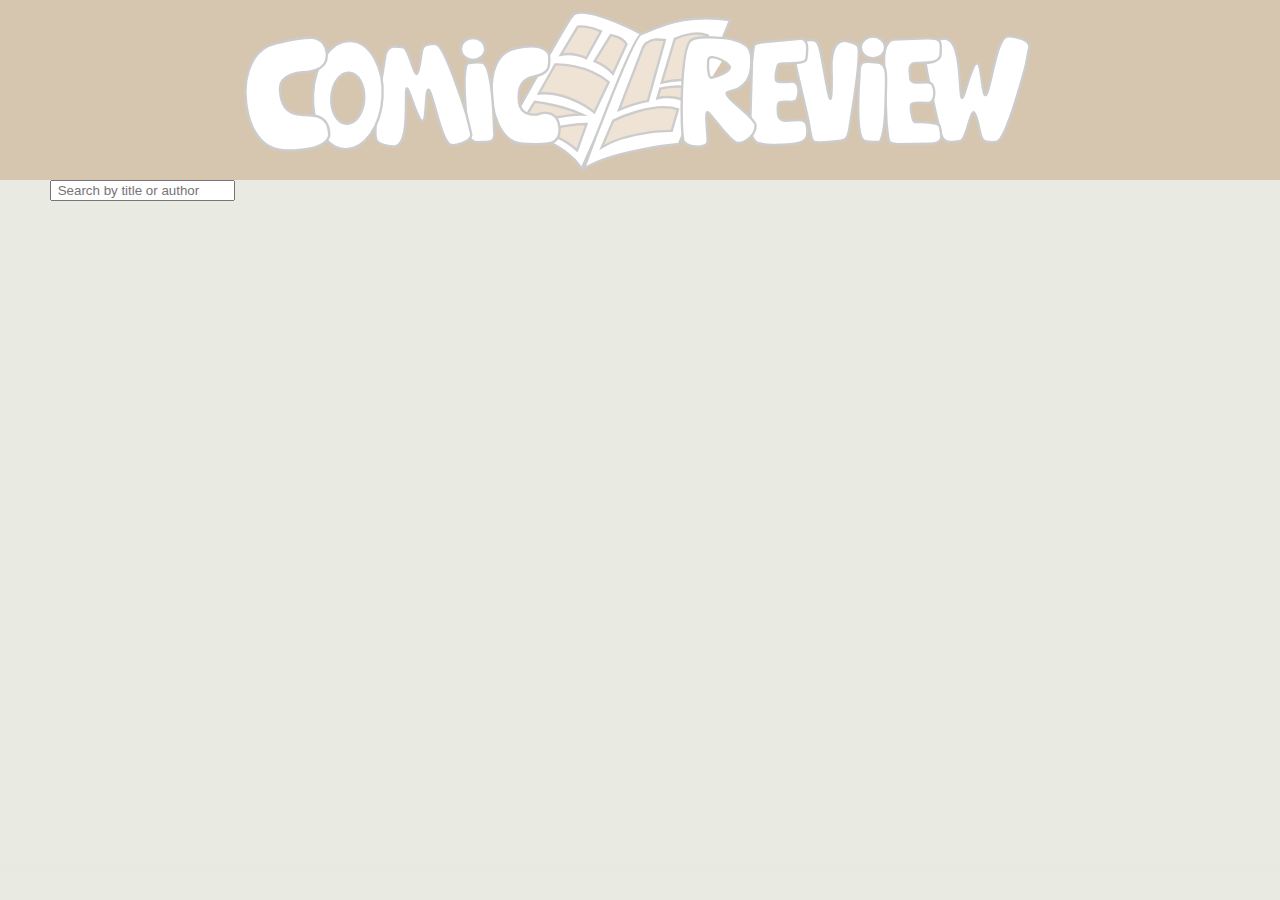
==== index.html @ 8aa9273a "searchbar and overlay" ====
<!DOCTYPE html>
<html lang="en">

<head>
	<meta charset="utf-8">
	<meta name="viewport" content="width=device-width, initial-scale=1">
	<title>Comic Review log</title>
	<link rel="stylesheet" type="text/css" href="style.css">
	<link href="https://fonts.googleapis.com/css?family=Roboto+Condensed&display=swap" rel="stylesheet">
	<link href="https://fonts.googleapis.com/css?family=Roboto+Condensed:700&display=swap" rel="stylesheet">
	<!--headers-->
	<link href="https://fonts.googleapis.com/css?family=Roboto&display=swap" rel="stylesheet"> <!-- p and smaller text -->
	<link rel='icon' href='favicon.ico' type='image/x-icon'/>
</head>

<body>
	<header>
		<div id="logo1"></div>
	</header>
	<nav>
        <div id="searchBar"><input type="text" placeholder=" Search by title or author"></div>
		<div id="tagList"></div>
	</nav>

	<main>
		<img id="testImg" src="" ;>
	</main>
	<div id="overlay"></div>
	<template class="comicTemp">
		<article class="comicPanel">
			<p class="rating"></p>
			<img class="cover" src="" alt="">
		</article>
	</template>
	<template class="tagTemp">
		<div class="tagBox">
			<input type="checkbox">
			<label></label>
		</div>
	</template>
	<script src="script.js"></script>
</body></html>
---- style.css ----
* {
	margin: 0 auto;
}

body {
	background-color: #E9EAE2;
}

img {
	width: 100%;
}

h2 {
	font-family: 'Roboto Condensed', sans-serif;
}

p {
	font-family: 'Roboto', sans-serif;
}

header {
	height: 20vh;
	background-color: #d7c6af;
	background-image: url(long%20book%20middle.svg);
	background-repeat: no-repeat;
	background-position: center;
}

.tagBox {
	margin-left: 0;
}

nav {
    max-width: 1200px;
}
/* Front Page */
nav #tagList {
	padding: 10px;
	display: grid;
	grid-template-columns: repeat(auto-fill, minmax(200px, 1fr));
	padding-bottom: 5vh;
    font-family: 'Roboto', sans-serif;
    font-size: 1em;
}

#tagList label {
	text-transform: capitalize;
}
nav #searchBar {
    padding-left: 10px;
    
}

main {
	display: grid;
	grid-template-columns: repeat(auto-fill, minmax(150px, 1fr));
	grid-gap: 10px;
	max-width: 1200px;
	margin: 0 auto;
}

.comicPanel {
	margin-bottom: 20px;
	/*	background-color: #D7C6AF;*/
	border-radius: 3px;
	animation: coverIn 0.6s ease-out both;
    align-self: end;
    position: relative;
}

.comicPanel .rating {
	position: absolute;
	bottom: 4px;
	right: -2px;
	background-color: aliceblue;
	border-top-left-radius: 8px;
	border: 1px solid grey;
	padding: 2px 2px 0px 5px;
	font-family: 'Roboto Condensed', sans-serif;
	text-align: center;
	font-size: 1.5em;
	font-weight: bold;
}

.comicPanel .cover {
	border: 1px solid grey;
    overflow:hidden;
}

#overlay {
    position: fixed;
    bottom:0;
    width: 100%;
    height: 5%;
    background-image: linear-gradient(to bottom, rgba(233,234,226,0), rgba(233,234,226,1));
}

@keyframes coverIn {
	0% {
		transform: translateX(10px);
		opacity: 0;
	}

	50% {
		opacity: 0.3;
	}

	100% {
		transform: translateX(0);
		opacity: 1;
	}
}

.comicPanel .cover:hover {
	cursor: pointer;
	box-shadow: 5px 5px 1px 0px grey;
}

/* Single View */
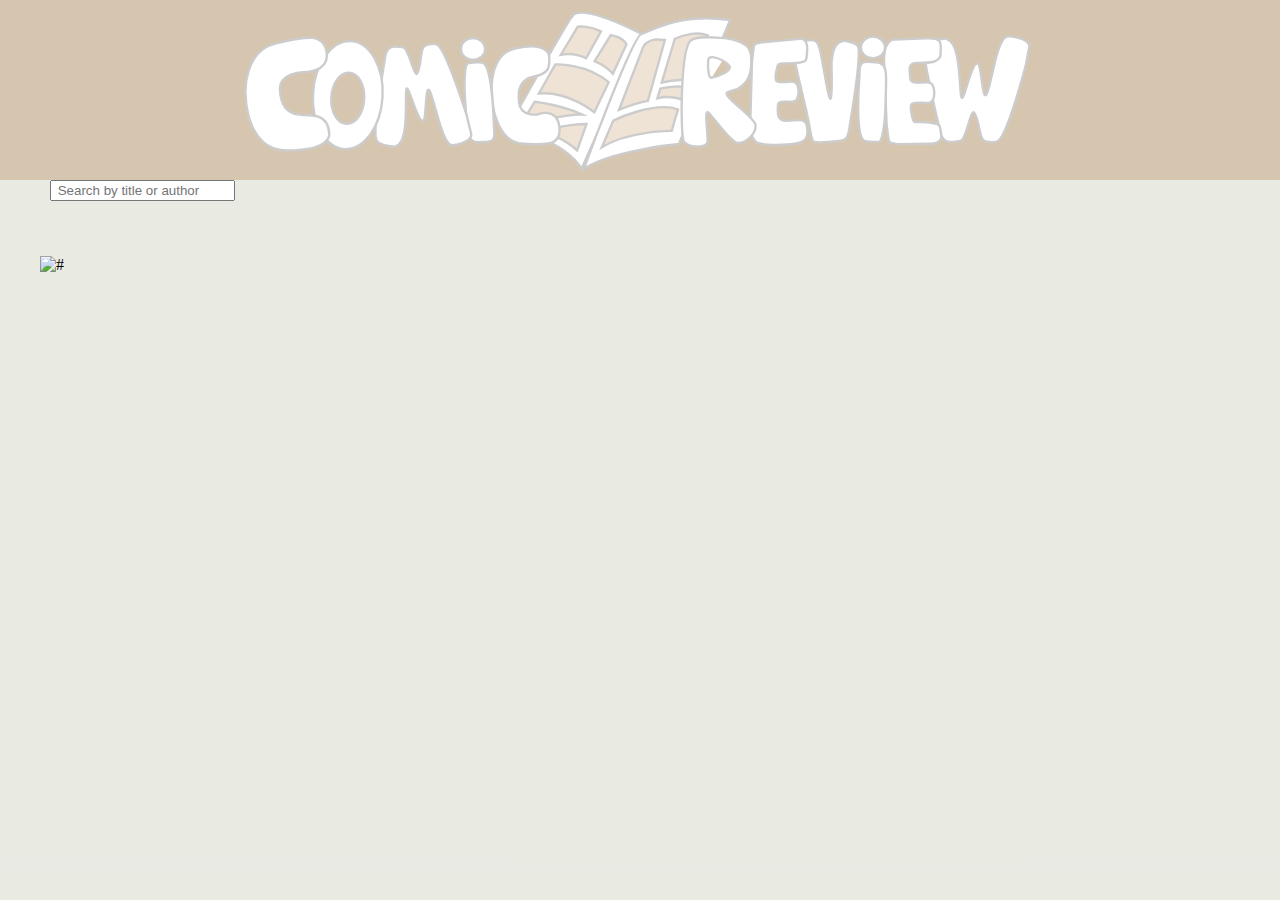
==== commit 03f14bc6: "singleview page title" ====
--- a/index.html
+++ b/index.html
@@ -23,13 +23,13 @@
 	</nav>
 
 	<main>
-		<img id="testImg" src="" ;>
+        <img id="testImg" src="#" alt="#">
 	</main>
 	<div id="overlay"></div>
 	<template class="comicTemp">
 		<article class="comicPanel">
 			<p class="rating"></p>
-			<img class="cover" src="" alt="">
+			<img class="cover" src="#" alt="#">
 		</article>
 	</template>
 	<template class="tagTemp">
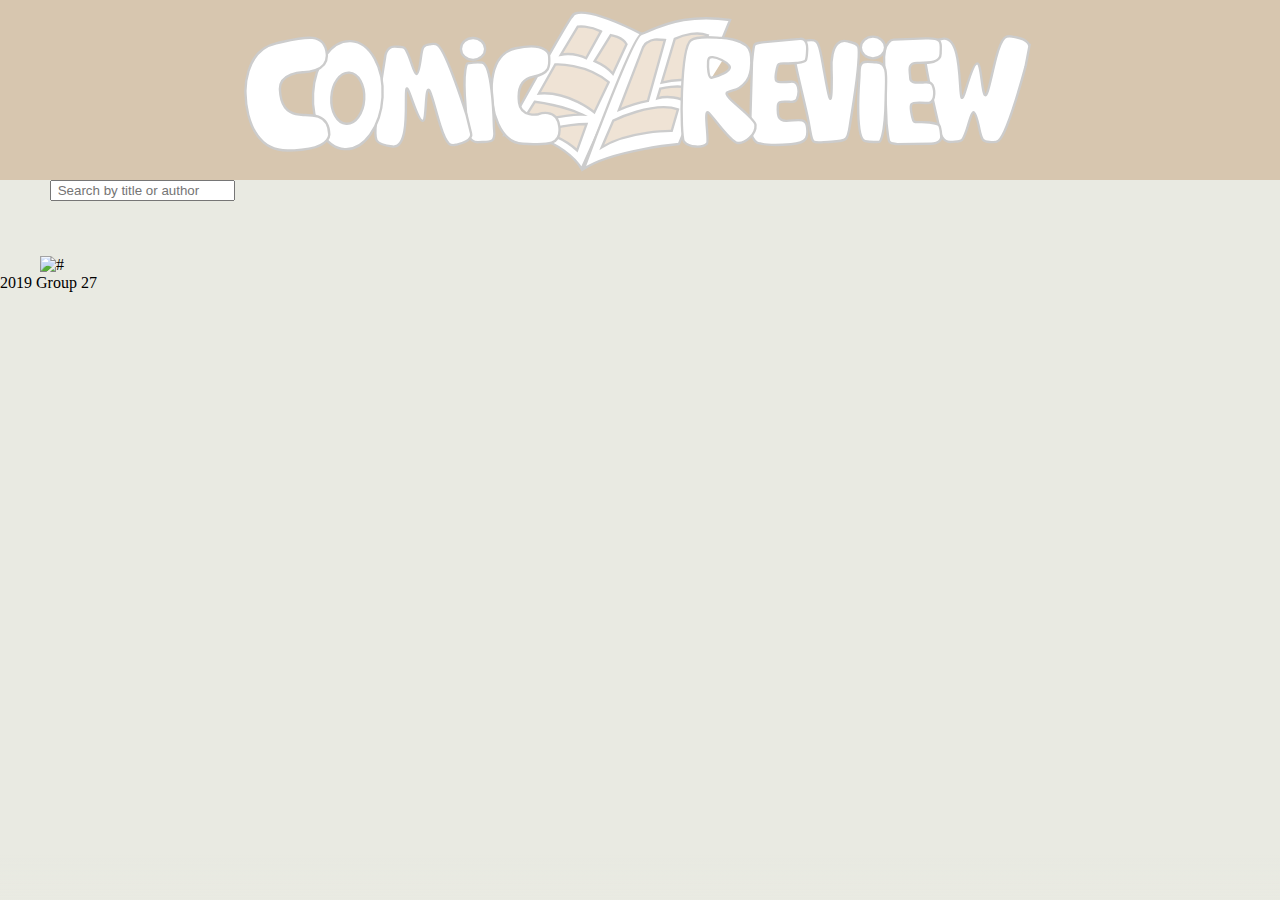
==== commit 60ca4b67: "satt inn header og footer" ====
--- a/index.html
+++ b/index.html
@@ -10,7 +10,7 @@
 	<link href="https://fonts.googleapis.com/css?family=Roboto+Condensed:700&display=swap" rel="stylesheet">
 	<!--headers-->
 	<link href="https://fonts.googleapis.com/css?family=Roboto&display=swap" rel="stylesheet"> <!-- p and smaller text -->
-	<link rel='icon' href='favicon.ico' type='image/x-icon'/>
+	<link rel='icon' href='favicon.ico' type='image/x-icon' />
 </head>
 
 <body>
@@ -18,12 +18,12 @@
 		<div id="logo1"></div>
 	</header>
 	<nav>
-        <div id="searchBar"><input type="text" placeholder=" Search by title or author"></div>
+		<div id="searchBar"><input type="text" placeholder=" Search by title or author"></div>
 		<div id="tagList"></div>
 	</nav>
 
 	<main>
-        <img id="testImg" src="#" alt="#">
+		<img id="testImg" src="#" alt="#">
 	</main>
 	<div id="overlay"></div>
 	<template class="comicTemp">
@@ -38,5 +38,6 @@
 			<label></label>
 		</div>
 	</template>
+	<footer><time datetime="2019-09-16">2019</time> Group 27 </footer>
 	<script src="script.js"></script>
 </body></html>
--- a/style.css
+++ b/style.css
@@ -31,24 +31,26 @@
 }
 
 nav {
-    max-width: 1200px;
-}
+	max-width: 1200px;
+}
+
 /* Front Page */
 nav #tagList {
 	padding: 10px;
 	display: grid;
 	grid-template-columns: repeat(auto-fill, minmax(200px, 1fr));
 	padding-bottom: 5vh;
-    font-family: 'Roboto', sans-serif;
-    font-size: 1em;
+	font-family: 'Roboto', sans-serif;
+	font-size: 1em;
 }
 
 #tagList label {
 	text-transform: capitalize;
 }
+
 nav #searchBar {
-    padding-left: 10px;
-    
+	padding-left: 10px;
+
 }
 
 main {
@@ -64,8 +66,8 @@
 	/*	background-color: #D7C6AF;*/
 	border-radius: 3px;
 	animation: coverIn 0.6s ease-out both;
-    align-self: end;
-    position: relative;
+	align-self: end;
+	position: relative;
 }
 
 .comicPanel .rating {
@@ -84,15 +86,15 @@
 
 .comicPanel .cover {
 	border: 1px solid grey;
-    overflow:hidden;
+	overflow: hidden;
 }
 
 #overlay {
-    position: fixed;
-    bottom:0;
-    width: 100%;
-    height: 5%;
-    background-image: linear-gradient(to bottom, rgba(233,234,226,0), rgba(233,234,226,1));
+	position: fixed;
+	bottom: 0;
+	width: 100%;
+	height: 5%;
+	background-image: linear-gradient(to bottom, rgba(233, 234, 226, 0), rgba(233, 234, 226, 1));
 }
 
 @keyframes coverIn {
@@ -117,3 +119,97 @@
 }
 
 /* Single View */
+
+.myComic {
+	display: grid;
+	grid-template-columns: 1fr;
+}
+
+.myComic div {
+	padding: 20px;
+}
+
+.singleComic {
+	max-width: 1200px;
+	margin: 0 auto;
+}
+
+
+/* salames */
+.myComic img {
+	box-shadow: 5px 5px 5px grey;
+}
+
+.myComic .rating {
+	margin-top: 10px;
+
+	background-color: white;
+	border-top-left-radius: 10px;
+	border-top-right-radius: 10px;
+	border: 1px solid grey;
+	padding: 3px 0px 3px 0px;
+	font-family: 'Roboto Condensed', sans-serif;
+	text-align: center;
+	font-size: 1.5em;
+	font-weight: bold;
+}
+
+.myComic .author {
+
+	border-bottom-left-radius: 10px;
+	border-bottom-right-radius: 10px;
+	background-color: white;
+	border: 1px solid grey;
+	padding: 5px 0px 5px 0px;
+	font-family: 'Roboto Condensed', sans-serif;
+	text-align: center;
+	font-size: 1em;
+}
+
+.myComic .rating,
+.author {
+	box-shadow: 2px 5px 10px grey;
+}
+
+.singleComic .title {
+	text-align: center;
+	margin-top: 15px;
+	margin-bottom: 15px;
+}
+
+.singleComic .review,
+.pro,
+.con,
+.tag {
+	margin-bottom: 15px;
+	padding-left: 50px;
+	padding-right: 50px;
+	line-height: 20px;
+}
+
+/* salames */
+
+@media screen and (min-width:980px) {
+	.myComic {
+		grid-template-columns: 1fr 2fr;
+	}
+
+	/* salames */
+	.singleComic .title {
+		font-size: 2.5rem;
+		margin-top: 25px;
+		margin-bottom: 50px;
+	}
+
+	.singleComic .review,
+	.pro,
+	.con,
+	.tag {
+		font-size: 1.6rem;
+		margin-bottom: 25px;
+		line-height: 30px;
+	}
+
+	/* salames */
+
+}
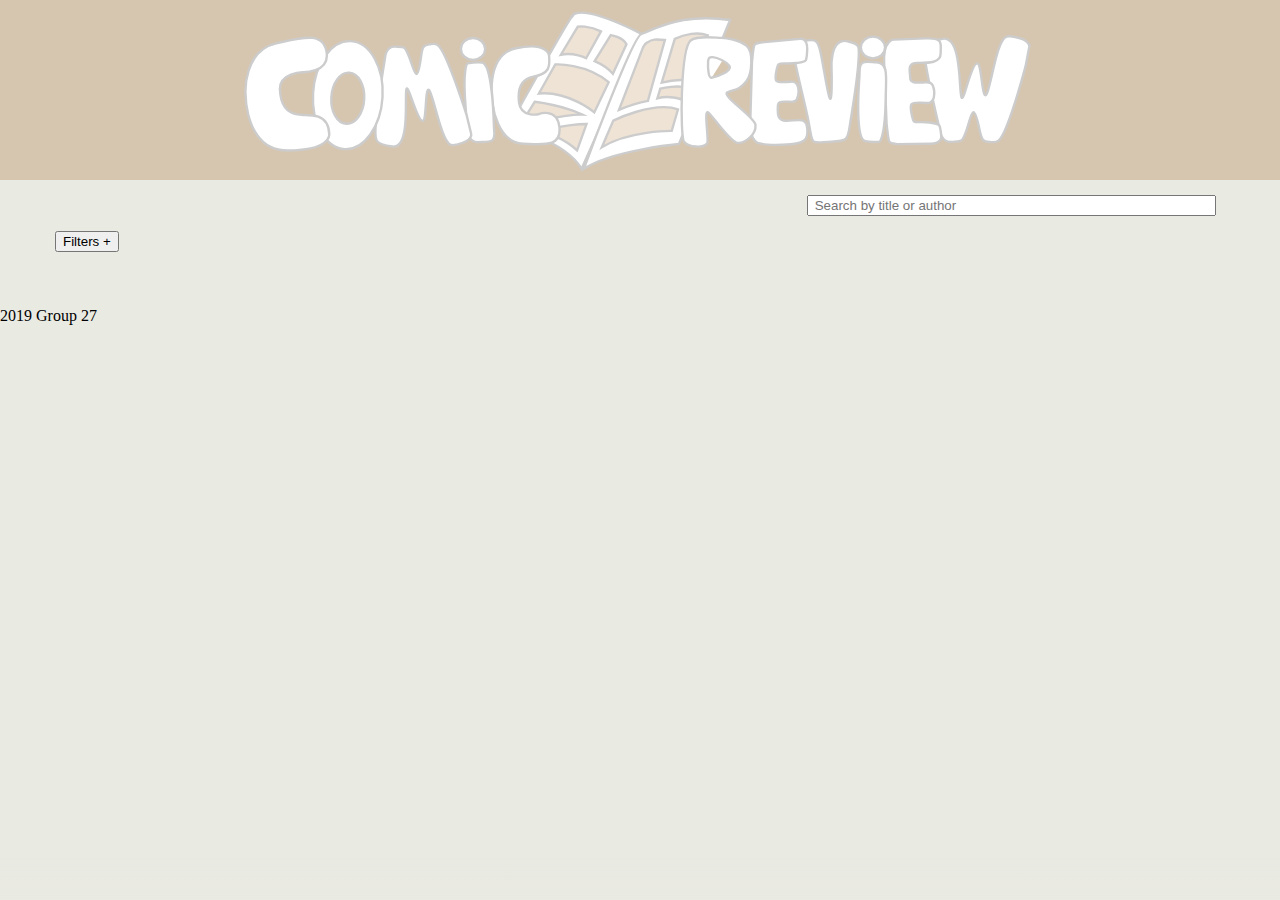
==== commit d1c27883: "filters button" ====
--- a/index.html
+++ b/index.html
@@ -15,15 +15,15 @@
 
 <body>
 	<header>
-		<div id="logo1"></div>
+        <div id="logo1" style="cursor: pointer;" onclick="window.location='index.html';"></div>
 	</header>
 	<nav>
-		<div id="searchBar"><input type="text" placeholder=" Search by title or author"></div>
-		<div id="tagList"></div>
+		<div id="searchBar"><input type="text" size="48" placeholder=" Search by title or author"></div>
+        <div id="filterButton"><input  type="button" value="Filters +"></div>
+        <div id="tagList" class="hidden"></div>
 	</nav>
 
 	<main>
-		<img id="testImg" src="#" alt="#">
 	</main>
 	<div id="overlay"></div>
 	<template class="comicTemp">
--- a/style.css
+++ b/style.css
@@ -21,9 +21,12 @@
 header {
 	height: 20vh;
 	background-color: #d7c6af;
-	background-image: url(long%20book%20middle.svg);
-	background-repeat: no-repeat;
-	background-position: center;
+}
+#logo1 {
+    background-image: url(long%20book%20middle.svg);
+    height: inherit;
+    background-repeat: no-repeat;
+    background-position: center;
 }
 
 .tagBox {
@@ -33,12 +36,13 @@
 nav {
 	max-width: 1200px;
 }
+
 
 /* Front Page */
 nav #tagList {
 	padding: 10px;
 	display: grid;
-	grid-template-columns: repeat(auto-fill, minmax(200px, 1fr));
+	grid-template-columns: repeat(auto-fill, minmax(170px, 1fr));
 	padding-bottom: 5vh;
 	font-family: 'Roboto', sans-serif;
 	font-size: 1em;
@@ -48,15 +52,21 @@
 	text-transform: capitalize;
 }
 
+#filterButton {
+    padding: 0px 15px 0px 15px;
+}
+
 nav #searchBar {
-	padding-left: 10px;
-
+    width: inherit;
+    max-width: 90vw;
+    text-align: end;
+    padding: 15px;
 }
 
 main {
 	display: grid;
 	grid-template-columns: repeat(auto-fill, minmax(150px, 1fr));
-	grid-gap: 10px;
+	grid-gap: 15px;
 	max-width: 1200px;
 	margin: 0 auto;
 }
@@ -187,6 +197,14 @@
 	line-height: 20px;
 }
 
+.hidden {
+    display: none;
+    transform: scale(0);
+    transform: translateX(-100%);
+    opacity: 0;
+    height: 0;
+}
+
 /* salames */
 
 @media screen and (min-width:980px) {
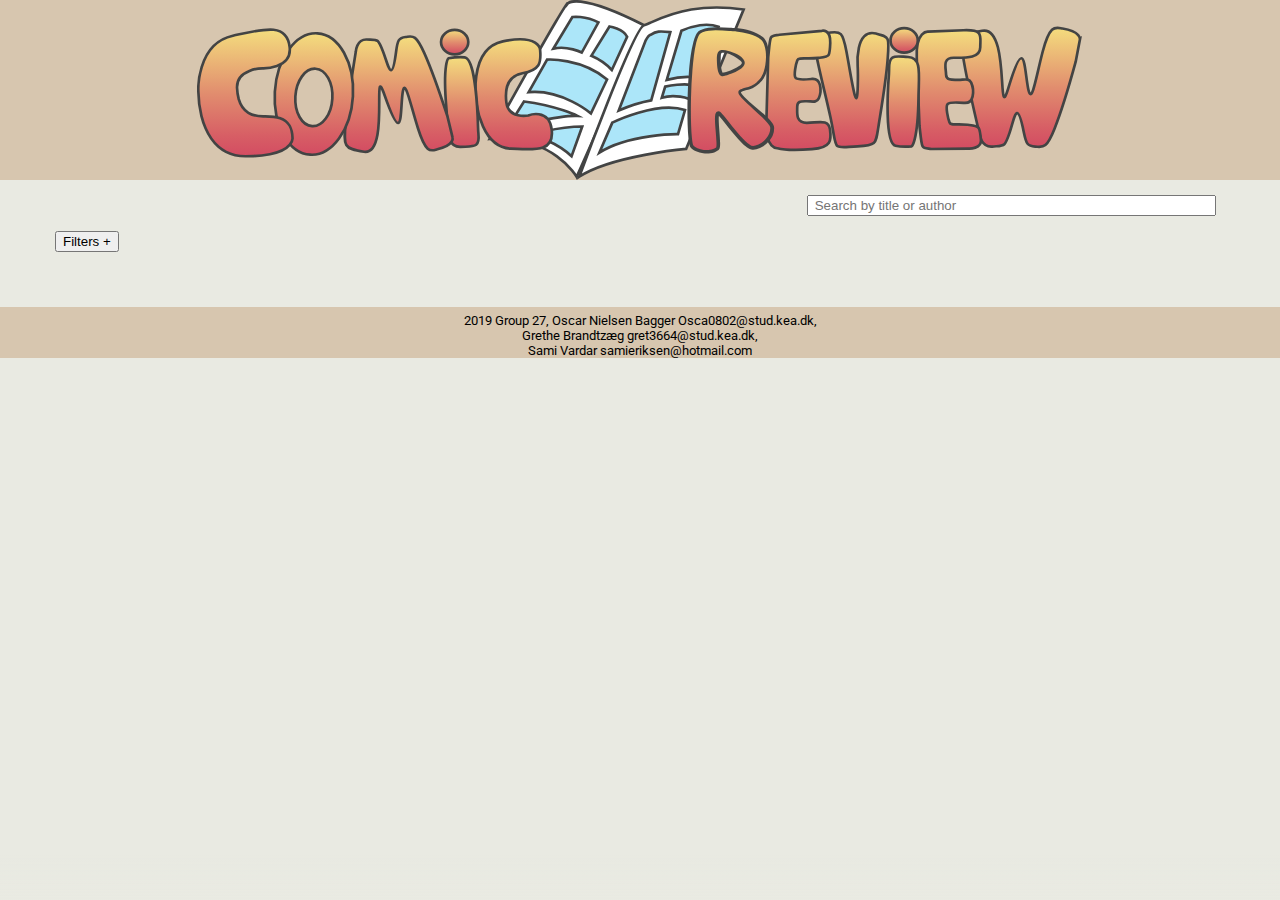
==== commit d2cb3261: "endringer" ====
--- a/index.html
+++ b/index.html
@@ -15,12 +15,12 @@
 
 <body>
 	<header>
-        <div id="logo1" style="cursor: pointer;" onclick="window.location='index.html';"></div>
+		<div id="logo1" style="cursor: pointer;" onclick="window.location='index.html';"></div>
 	</header>
 	<nav>
 		<div id="searchBar"><input type="text" size="48" placeholder=" Search by title or author"></div>
-        <div id="filterButton"><input  type="button" value="Filters +"></div>
-        <div id="tagList" class="hidden"></div>
+		<div id="filterButton"><input type="button" value="Filters +"></div>
+		<div id="tagList" class="hidden"></div>
 	</nav>
 
 	<main>
@@ -38,6 +38,6 @@
 			<label></label>
 		</div>
 	</template>
-	<footer><time datetime="2019-09-16">2019</time> Group 27 </footer>
+	<footer><time datetime="2019-09-16">2019</time> Group 27, Oscar Nielsen Bagger Osca0802@stud.kea.dk,<br>Grethe Brandtzæg gret3664@stud.kea.dk,<br>Sami Vardar samieriksen@hotmail.com </footer>
 	<script src="script.js"></script>
 </body></html>
--- a/style.css
+++ b/style.css
@@ -22,11 +22,12 @@
 	height: 20vh;
 	background-color: #d7c6af;
 }
+
 #logo1 {
-    background-image: url(long%20book%20middle.svg);
-    height: inherit;
-    background-repeat: no-repeat;
-    background-position: center;
+	background-image: url(long%20book%20middle.svg);
+	height: inherit;
+	background-repeat: no-repeat;
+	background-position: center;
 }
 
 .tagBox {
@@ -53,14 +54,14 @@
 }
 
 #filterButton {
-    padding: 0px 15px 0px 15px;
+	padding: 0px 15px 0px 15px;
 }
 
 nav #searchBar {
-    width: inherit;
-    max-width: 90vw;
-    text-align: end;
-    padding: 15px;
+	width: inherit;
+	max-width: 90vw;
+	text-align: end;
+	padding: 15px;
 }
 
 main {
@@ -105,6 +106,17 @@
 	width: 100%;
 	height: 5%;
 	background-image: linear-gradient(to bottom, rgba(233, 234, 226, 0), rgba(233, 234, 226, 1));
+}
+
+footer {
+	z-index: 1;
+	background-color: #d7c6af;
+	width: auto;
+	text-align: center;
+	color: black;
+	padding-top: 0.5em;
+	font-size: 0.8em;
+	font-family: 'Roboto', sans-serif;
 }
 
 @keyframes coverIn {
@@ -198,11 +210,11 @@
 }
 
 .hidden {
-    display: none;
-    transform: scale(0);
-    transform: translateX(-100%);
-    opacity: 0;
-    height: 0;
+	display: none;
+	transform: scale(0);
+	transform: translateX(-100%);
+	opacity: 0;
+	height: 0;
 }
 
 /* salames */
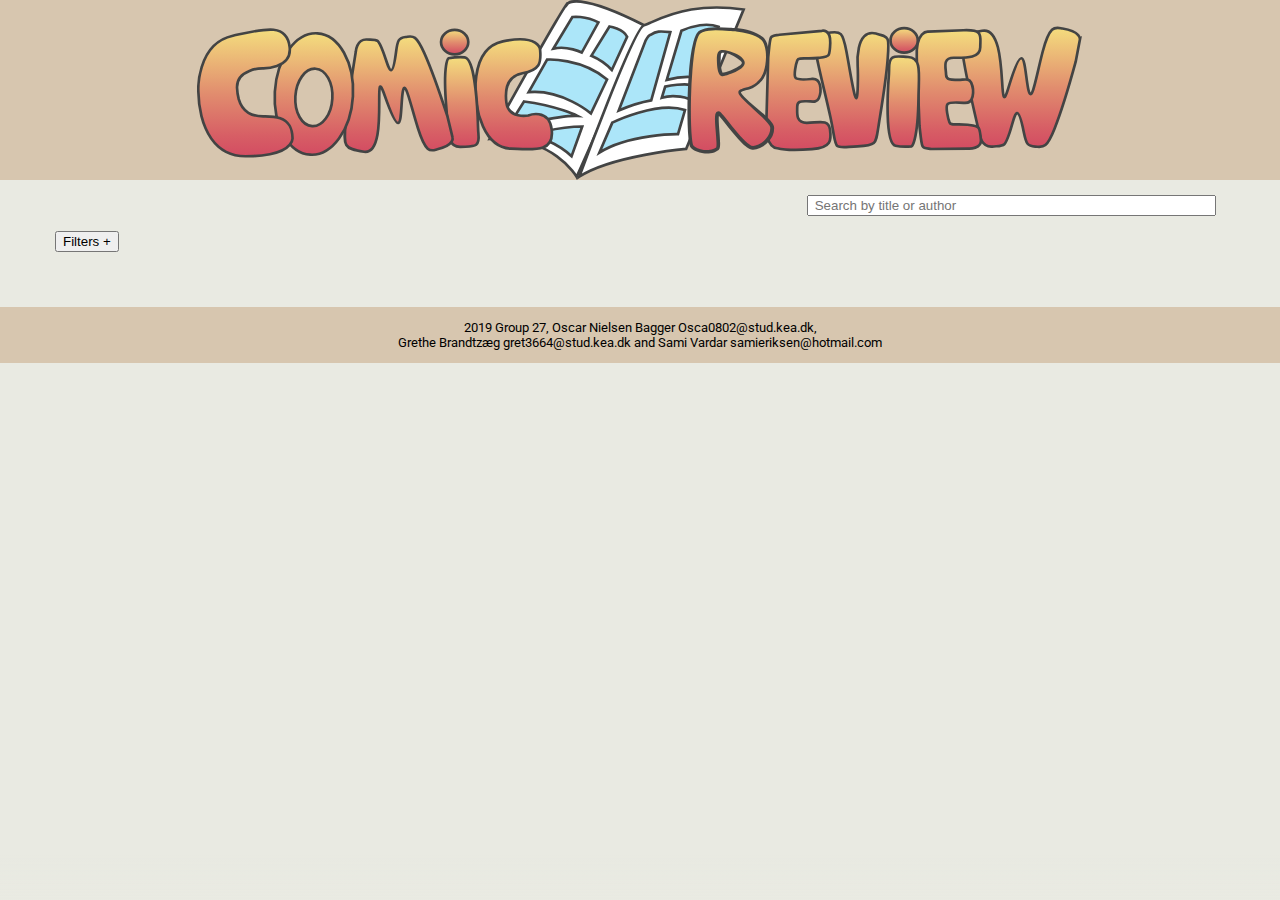
==== commit 86c594df: "footer changes" ====
--- a/index.html
+++ b/index.html
@@ -38,6 +38,6 @@
 			<label></label>
 		</div>
 	</template>
-	<footer><time datetime="2019-09-16">2019</time> Group 27, Oscar Nielsen Bagger Osca0802@stud.kea.dk,<br>Grethe Brandtzæg gret3664@stud.kea.dk,<br>Sami Vardar samieriksen@hotmail.com </footer>
+	<footer><time datetime="2019-09-16">2019</time> Group 27, Oscar Nielsen Bagger Osca0802@stud.kea.dk,<br> Grethe Brandtzæg gret3664@stud.kea.dk and Sami Vardar samieriksen@hotmail.com </footer>
 	<script src="script.js"></script>
 </body></html>
--- a/style.css
+++ b/style.css
@@ -16,6 +16,10 @@
 
 p {
 	font-family: 'Roboto', sans-serif;
+}
+
+.info p {
+	font-size: 1em;
 }
 
 header {
@@ -114,7 +118,7 @@
 	width: auto;
 	text-align: center;
 	color: black;
-	padding-top: 0.5em;
+	padding: 1em;
 	font-size: 0.8em;
 	font-family: 'Roboto', sans-serif;
 }
@@ -235,7 +239,6 @@
 	.pro,
 	.con,
 	.tag {
-		font-size: 1.6rem;
 		margin-bottom: 25px;
 		line-height: 30px;
 	}
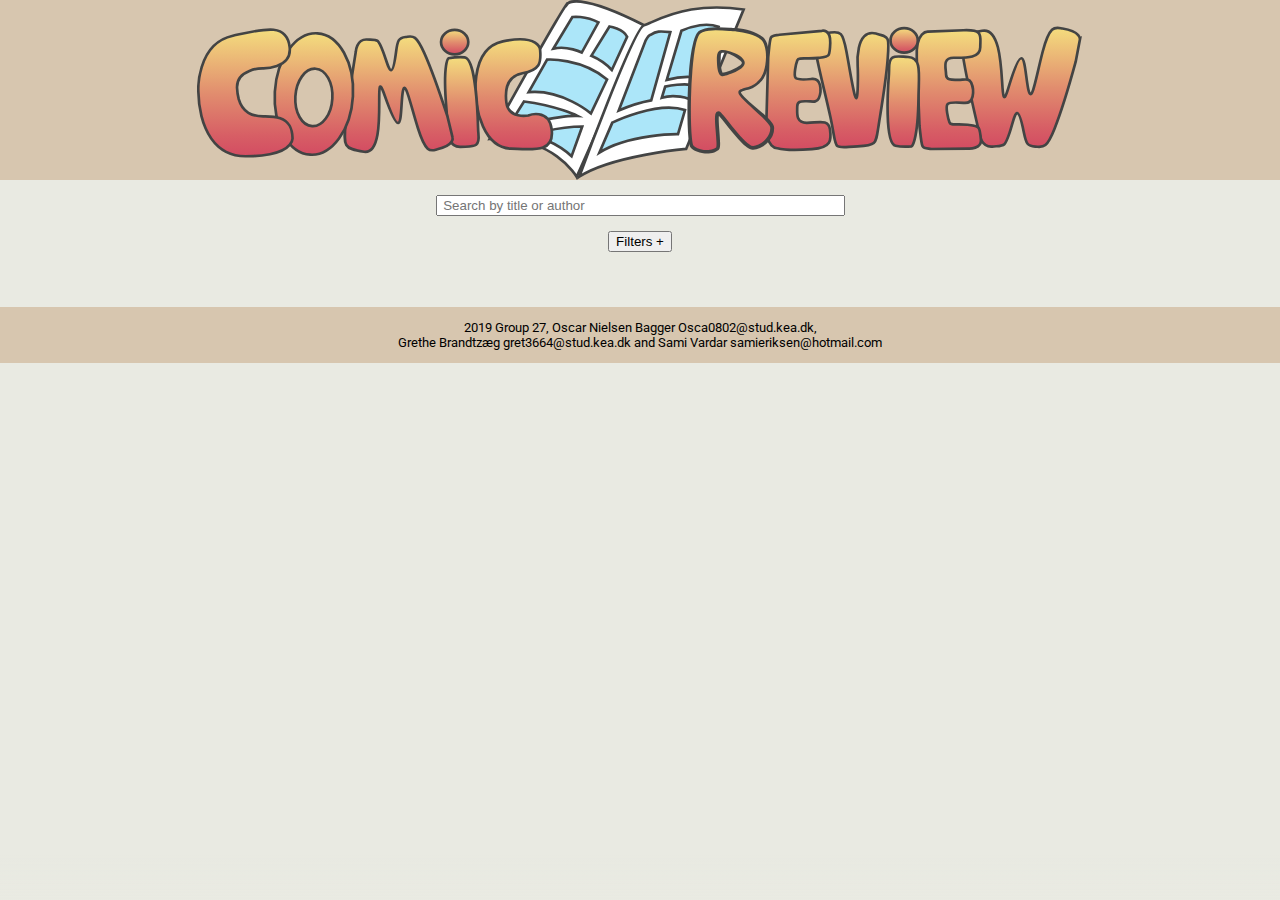
==== commit 5b299d8b: "filterbutton styling" ====
--- a/index.html
+++ b/index.html
@@ -19,7 +19,7 @@
 	</header>
 	<nav>
 		<div id="searchBar"><input type="text" size="48" placeholder=" Search by title or author"></div>
-		<div id="filterButton"><input type="button" value="Filters +"></div>
+        <div id="filterButton"><input type="button" value="Filters +"></div>
 		<div id="tagList" class="hidden"></div>
 	</nav>
 
--- a/style.css
+++ b/style.css
@@ -58,13 +58,13 @@
 }
 
 #filterButton {
-	padding: 0px 15px 0px 15px;
+	padding: 15px 15px 0px 15px;
 }
 
 nav #searchBar {
 	width: inherit;
 	max-width: 90vw;
-	text-align: end;
+	text-align: center;
 	padding: 15px;
 }
 
@@ -73,7 +73,7 @@
 	grid-template-columns: repeat(auto-fill, minmax(150px, 1fr));
 	grid-gap: 15px;
 	max-width: 1200px;
-	margin: 0 auto;
+	margin: 0px auto; 
 }
 
 .comicPanel {
@@ -113,7 +113,6 @@
 }
 
 footer {
-	z-index: 1;
 	background-color: #d7c6af;
 	width: auto;
 	text-align: center;
@@ -224,7 +223,13 @@
 /* salames */
 
 @media screen and (min-width:980px) {
-	.myComic {
+    nav #filterButton {
+        width: inherit;
+        text-align: center;
+        padding-top: 0px;
+    }
+    
+    .myComic {
 		grid-template-columns: 1fr 2fr;
 	}
 
